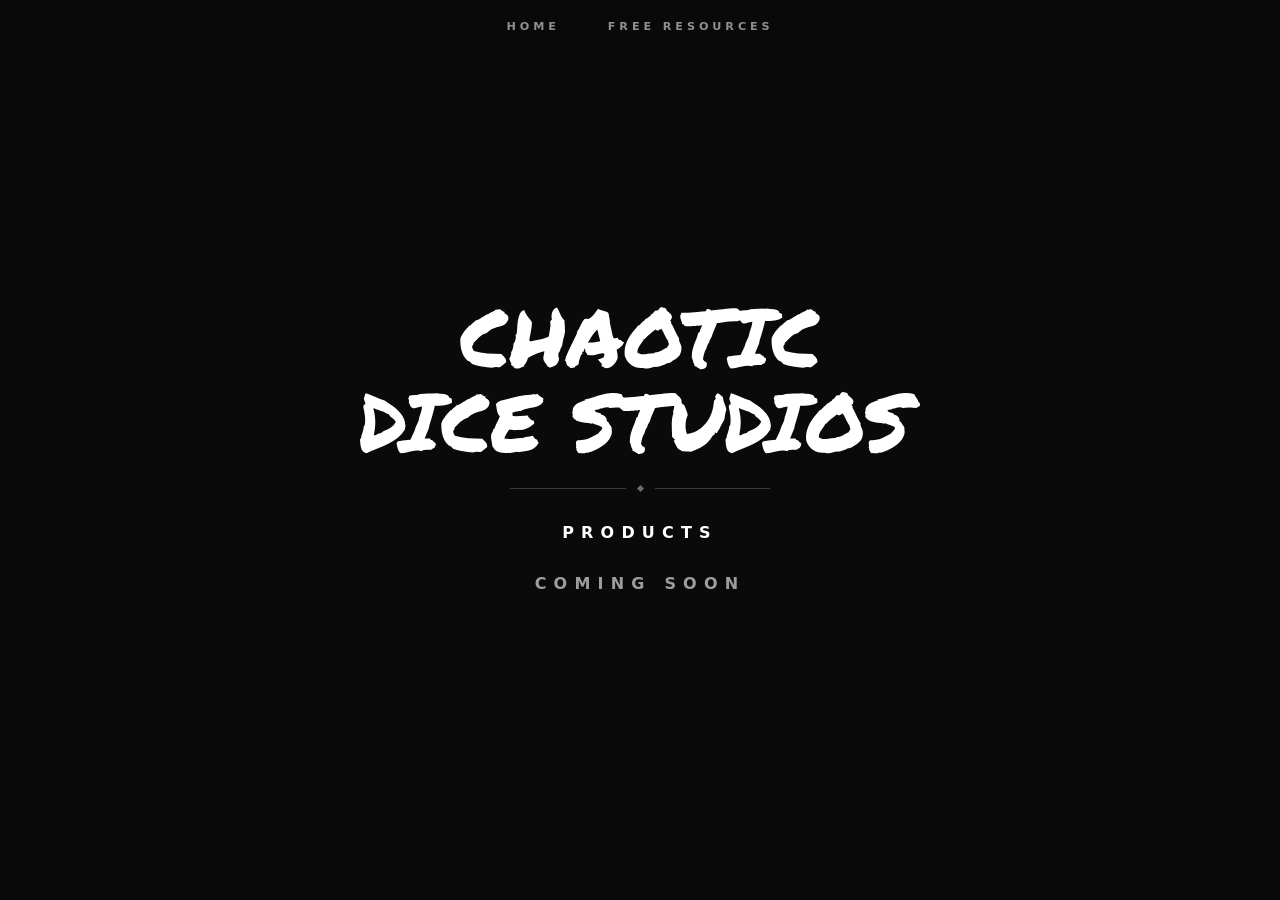
==== products/index.html @ 4c60e305 "Index page header cleanup" ====
<!DOCTYPE html>
<html lang="en">
<head>
  <meta charset="UTF-8">
  <meta name="viewport" content="width=device-width, initial-scale=1.0">
  <title>Products - Chaotic Dice Studios</title>
  <link rel="stylesheet" href="../style.css">
  <link rel="icon" type="image/png" href="/favicon-96x96.png" sizes="96x96">
  <link rel="icon" type="image/svg+xml" href="/favicon.svg">
  <link rel="shortcut icon" href="/favicon.ico">
  <link rel="apple-touch-icon" sizes="180x180" href="/apple-touch-icon.png">
  <link rel="manifest" href="/site.webmanifest">
  <script defer src="https://cloud.umami.is/script.js" data-website-id="42ec36c1-25f1-4bc5-8963-ef3c47a90265"></script>
</head>
<body>

  <nav>
    <a href="../">Home</a>
    <a href="../resources/">Free Resources</a>
  </nav>

  <main class="stage">
    <div class="logo-wrap">
      <img src="../images/logo.svg" alt="Chaotic Dice Studios">
    </div>
    <div class="rule"><div class="rule-gem"></div></div>
    <p class="page-title">Products</p>
    <p class="coming-soon">Coming Soon</p>
  </main>

</body>
</html>
---- style.css ----
:root {
  --background-color: #0a0a0a;
  --background-85alpha: rgba(10, 10, 10, 0.85);
  --foreground-color: #ffffff;
  --foreground-55alpha: rgba(255, 255, 255, 0.55);
  --foreground-20alpha: rgba(255, 255, 255, 0.2);
  --font-size-title: clamp(0.75rem, 2.5vw, 1rem);
  --font-size-nav: 0.7rem;
  --font-weight-bold: 700;
  --text-transform-uppercase: uppercase;
  --letter-spacing-title: 0.45em;
  --letter-spacing-navigation: 0.35em;
}

*, *::before, *::after { box-sizing: border-box; margin: 0; padding: 0; }

body {
  background: var(--background-color);
  color: var(--foreground-color);
  min-height: 100vh;
  display: flex;
  flex-direction: column;
  align-items: center;
  justify-content: center;
  font-family: system-ui, sans-serif;
}

nav {
  position: fixed;
  top: 0; left: 0; right: 0;
  display: flex;
  justify-content: center;
  gap: 3rem;
  padding: 1.25rem;
  background: var(--background-85alpha);
  backdrop-filter: blur(6px);
}

nav a {
  color: var(--foreground-55alpha);
  text-decoration: none;
  font-size: var(--font-size-nav);
  font-weight: var(--font-weight-bold);
  letter-spacing: var(--letter-spacing-navigation);
  text-transform: var(--text-transform-uppercase);
  transition: color 0.2s;
}

nav a:hover { color: var(--foreground-color); }

.stage {
  display: flex;
  flex-direction: column;
  align-items: center;
  gap: 2rem;
  padding: 2rem;
  animation: fadein 1s ease both;
}

.logo-wrap img {
  width: min(560px, 85vw);
  height: auto;
  display: block;
  animation: breathe 4s ease-in-out infinite;
}

.logo-wrap a { display: block; }

.page-title,
.coming-soon {
  font-size: var(--font-size-title);
  font-weight: var(--font-weight-bold);
  letter-spacing: var(--letter-spacing-title);
  text-transform: var(--text-transform-uppercase);
}

.coming-soon { opacity: 0.6; }

.tagline {
  font-size: var(--font-size-title);
  font-weight: var(--font-weight-bold);
  opacity: 0.6;
}

.rule {
  display: flex;
  align-items: center;
  gap: 0.75rem;
  width: min(260px, 60vw);
}

.rule::before, .rule::after {
  content: '';
  flex: 1;
  height: 1px;
  background: var(--foreground-20alpha);
}

.rule-gem {
  width: 5px;
  height: 5px;
  background: var(--foreground-color);
  transform: rotate(45deg);
  opacity: 0.4;
  flex-shrink: 0;
}

@keyframes breathe {
  0%, 100% { transform: scale(1);     opacity: 1; }
  50%       { transform: scale(1.03); opacity: 0.85; }
}

@keyframes fadein {
  from { opacity: 0; transform: translateY(16px); }
  to   { opacity: 1; transform: translateY(0); }
}
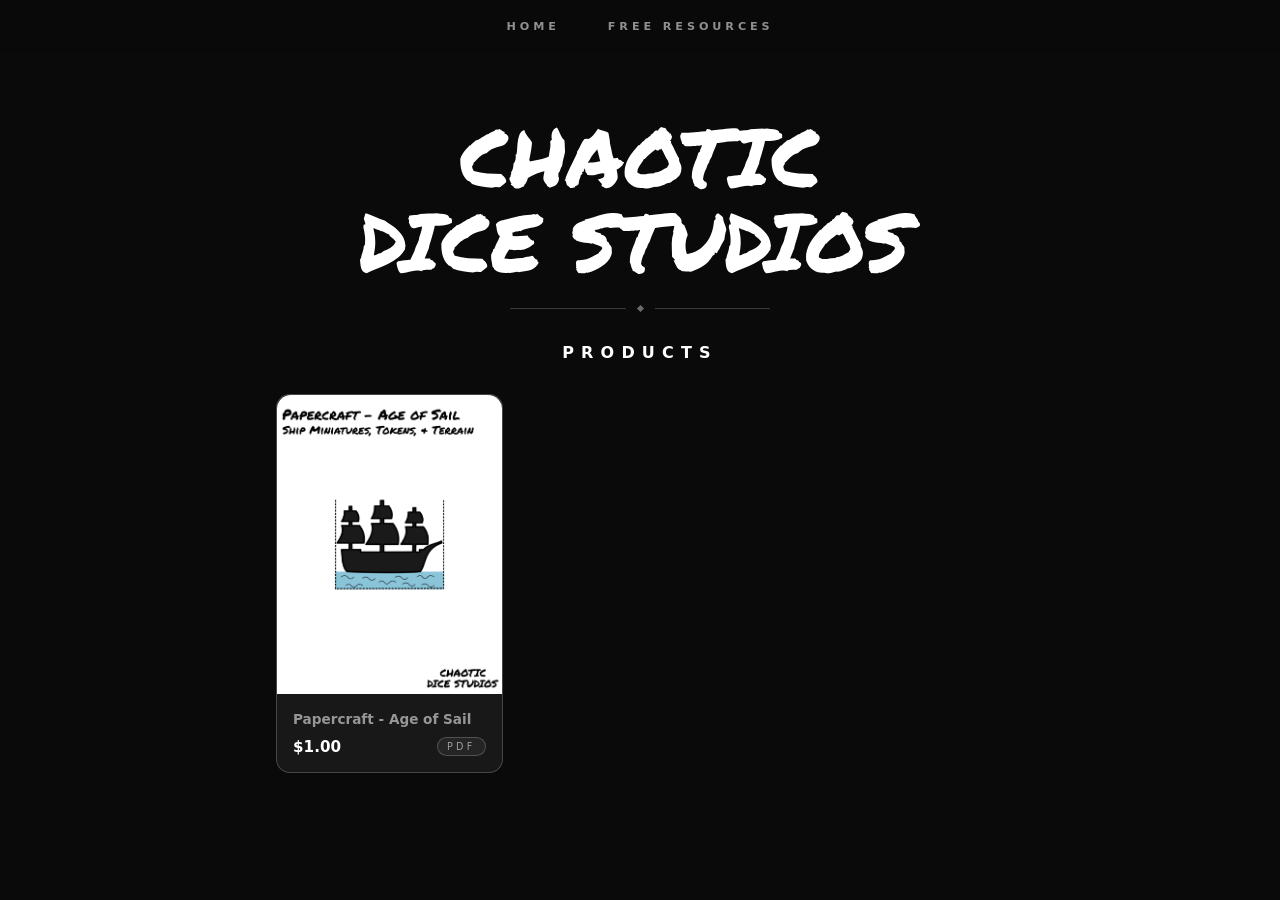
==== commit c9572c11: "Add products grid" ====
--- a/products/index.html
+++ b/products/index.html
@@ -25,8 +25,26 @@
     </div>
     <div class="rule"><div class="rule-gem"></div></div>
     <p class="page-title">Products</p>
-    <p class="coming-soon">Coming Soon</p>
+
+    <div class="product-grid">
+
+      <a class="product-card" href="https://www.wargamevault.com/en/product/571738/Papercraft--Age-of-Sail?affiliate_id=5084120" target="_blank" rel="noopener noreferrer">
+        <div class="product-card__img-wrap">
+          <img src="../images/papercraf-age-of-sail-cover.png" alt="Papercraft - Age of Sail" />
+        </div>
+        <div class="product-card__body">
+          <p class="product-card__title">Papercraft - Age of Sail</p>
+          <div class="product-card__footer">
+            <span class="product-card__price">$1.00</span>
+            <span class="product-card__badge">PDF</span>
+          </div>
+        </div>
+      </a>
+
+    </div>
+    <!-- /.product-grid -->
+
   </main>
 
 </body>
-</html>
+</html>
--- a/style.css
+++ b/style.css
@@ -4,12 +4,20 @@
   --foreground-color: #ffffff;
   --foreground-55alpha: rgba(255, 255, 255, 0.55);
   --foreground-20alpha: rgba(255, 255, 255, 0.2);
+  --foreground-06alpha: rgba(255, 255, 255, 0.06);
   --font-size-title: clamp(0.75rem, 2.5vw, 1rem);
   --font-size-nav: 0.7rem;
   --font-weight-bold: 700;
   --text-transform-uppercase: uppercase;
   --letter-spacing-title: 0.45em;
   --letter-spacing-navigation: 0.35em;
+
+  /* Product grid */
+  --product-card-radius: 14px;
+  --product-card-scale: 0.96;
+  --font-size-product-title: 0.85rem;
+  --font-size-product-price: 0.95rem;
+  --font-size-product-badge: 0.6rem;
 }
 
 *, *::before, *::after { box-sizing: border-box; margin: 0; padding: 0; }
@@ -113,4 +121,107 @@
 @keyframes fadein {
   from { opacity: 0; transform: translateY(16px); }
   to   { opacity: 1; transform: translateY(0); }
+}
+
+/* ── Product grid ─────────────────────────────────────────────── */
+
+.product-grid {
+  width: 100%;
+  max-width: 760px;
+  margin: 0 auto;
+  display: grid;
+  grid-template-columns: repeat(auto-fill, minmax(200px, 1fr));
+  gap: 1.5rem;
+  padding: 0 1rem;
+}
+
+.product-card {
+  display: flex;
+  flex-direction: column;
+  background: var(--foreground-06alpha);
+  border: 1px solid var(--foreground-20alpha);
+  border-radius: var(--product-card-radius);
+  text-decoration: none;
+  color: inherit;
+  transition: transform 0.2s ease, border-color 0.2s ease;
+}
+
+.product-card:hover {
+  transform: translateY(-4px);
+  border-color: var(--foreground-55alpha);
+}
+
+/* Image */
+.product-card__img-wrap {
+  width: 100%;
+  aspect-ratio: 3 / 4;
+  overflow: hidden;
+  border-radius: var(--product-card-radius) var(--product-card-radius) 0 0;
+}
+
+.product-card__img-wrap img {
+  width: 100%;
+  height: 100%;
+  object-fit: cover;
+  display: block;
+}
+
+/* Body */
+.product-card__body {
+  padding: 1rem;
+  display: flex;
+  flex-direction: column;
+  gap: 0.5rem;
+  flex: 1;
+}
+
+.product-card__title {
+  font-size: var(--font-size-product-title);
+  font-weight: var(--font-weight-bold);
+  color: var(--foreground-55alpha);
+  line-height: 1.4;
+  transition: color 0.2s;
+}
+
+.product-card:hover .product-card__title {
+  color: var(--foreground-color);
+}
+
+/* Price + badge row */
+.product-card__footer {
+  display: flex;
+  align-items: center;
+  justify-content: space-between;
+  margin-top: auto;
+}
+
+.product-card__price {
+  font-size: var(--font-size-product-price);
+  font-weight: var(--font-weight-bold);
+  color: var(--foreground-color);
+}
+
+.product-card__badge {
+  font-size: var(--font-size-product-badge);
+  letter-spacing: var(--letter-spacing-navigation);
+  text-transform: var(--text-transform-uppercase);
+  padding: 3px 9px;
+  border-radius: 20px;
+  background: var(--foreground-06alpha);
+  color: var(--foreground-55alpha);
+  border: 1px solid var(--foreground-20alpha);
+}
+
+@media (max-width: 640px) {
+  .product-grid {
+    grid-template-columns: 1fr;
+    gap: 1rem;
+    padding: 0;
+  }
+
+  .product-card {
+    max-width: 420px;
+    width: 100%;
+    margin: 0 auto;
+  }
 }
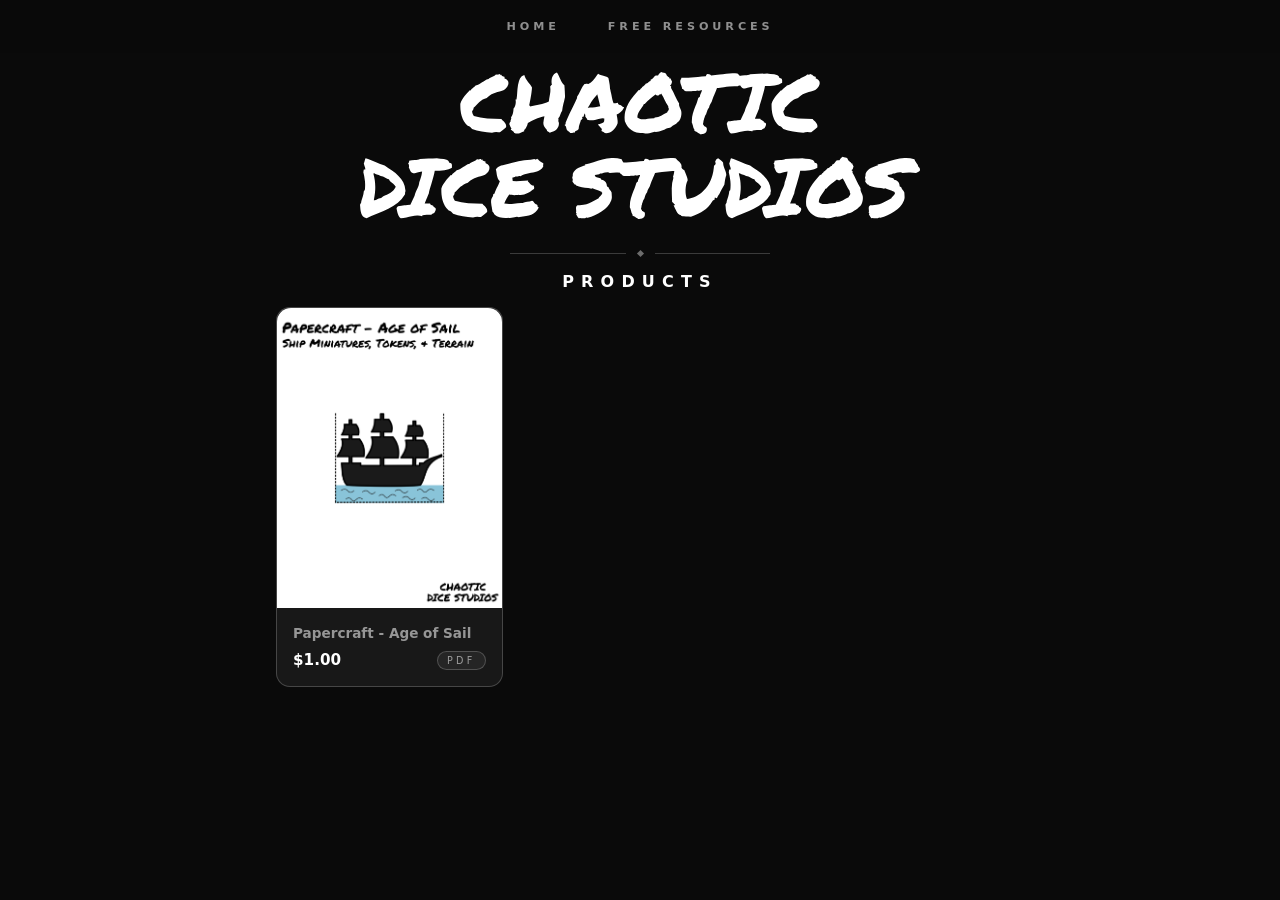
==== commit cb9bcad5: "Sitemap & Robots.txt for discoverability" ====
--- a/products/index.html
+++ b/products/index.html
@@ -10,6 +10,10 @@
   <link rel="shortcut icon" href="/favicon.ico">
   <link rel="apple-touch-icon" sizes="180x180" href="/apple-touch-icon.png">
   <link rel="manifest" href="/site.webmanifest">
+  <meta property="og:title" content="Products | Chaotic Dice Studios">
+  <meta property="og:description" content="Browse our indie tabletop games, scenarios, and papercraft kits.">
+  <meta property="og:url" content="https://chaoticdicestudios.com/products/">
+  <meta property="og:type" content="website">
   <script defer src="https://cloud.umami.is/script.js" data-website-id="42ec36c1-25f1-4bc5-8963-ef3c47a90265"></script>
 </head>
 <body>
--- a/style.css
+++ b/style.css
@@ -5,12 +5,16 @@
   --foreground-55alpha: rgba(255, 255, 255, 0.55);
   --foreground-20alpha: rgba(255, 255, 255, 0.2);
   --foreground-06alpha: rgba(255, 255, 255, 0.06);
-  --font-size-title: clamp(0.75rem, 2.5vw, 1rem);
+  --font-size-title: clamp(0.8rem, 2.5vw, 1rem);
   --font-size-nav: 0.7rem;
   --font-weight-bold: 700;
   --text-transform-uppercase: uppercase;
   --letter-spacing-title: 0.45em;
   --letter-spacing-navigation: 0.35em;
+
+  --nav-padding: 1.25rem;
+  --stage-top-gap: 2rem;
+  --stage-padding: 2rem;
 
   /* Product grid */
   --product-card-radius: 14px;
@@ -29,7 +33,6 @@
   display: flex;
   flex-direction: column;
   align-items: center;
-  justify-content: center;
   font-family: system-ui, sans-serif;
 }
 
@@ -39,9 +42,10 @@
   display: flex;
   justify-content: center;
   gap: 3rem;
-  padding: 1.25rem;
+  padding: var(--nav-padding);
   background: var(--background-85alpha);
   backdrop-filter: blur(6px);
+  z-index: 1;
 }
 
 nav a {
@@ -60,9 +64,11 @@
   display: flex;
   flex-direction: column;
   align-items: center;
-  gap: 2rem;
-  padding: 2rem;
+  gap: 1rem;
+  padding: calc(var(--nav-padding) * 2 + var(--stage-top-gap)) var(--stage-padding) var(--stage-padding);
   animation: fadein 1s ease both;
+  position: relative;
+  z-index: 0;
 }
 
 .logo-wrap img {
@@ -88,6 +94,8 @@
   font-size: var(--font-size-title);
   font-weight: var(--font-weight-bold);
   opacity: 0.6;
+  text-align: center;
+  margin-top: 0.5rem;
 }
 
 .rule {
@@ -95,6 +103,7 @@
   align-items: center;
   gap: 0.75rem;
   width: min(260px, 60vw);
+  margin-top: 1rem;
 }
 
 .rule::before, .rule::after {
@@ -115,7 +124,7 @@
 
 @keyframes breathe {
   0%, 100% { transform: scale(1);     opacity: 1; }
-  50%       { transform: scale(1.03); opacity: 0.85; }
+  50%       { transform: scale(1.02); opacity: 0.85; }
 }
 
 @keyframes fadein {
@@ -224,4 +233,18 @@
     width: 100%;
     margin: 0 auto;
   }
-}+}
+
+/* ── Featured product (home page) ────────────────────────────── */
+
+.product-card--featured {
+  width: min(320px, 85vw);
+  margin-top: 1rem;
+}
+
+.product-card__title-row {
+  display: flex;
+  align-items: flex-start;
+  justify-content: space-between;
+  gap: 0.5rem;
+}
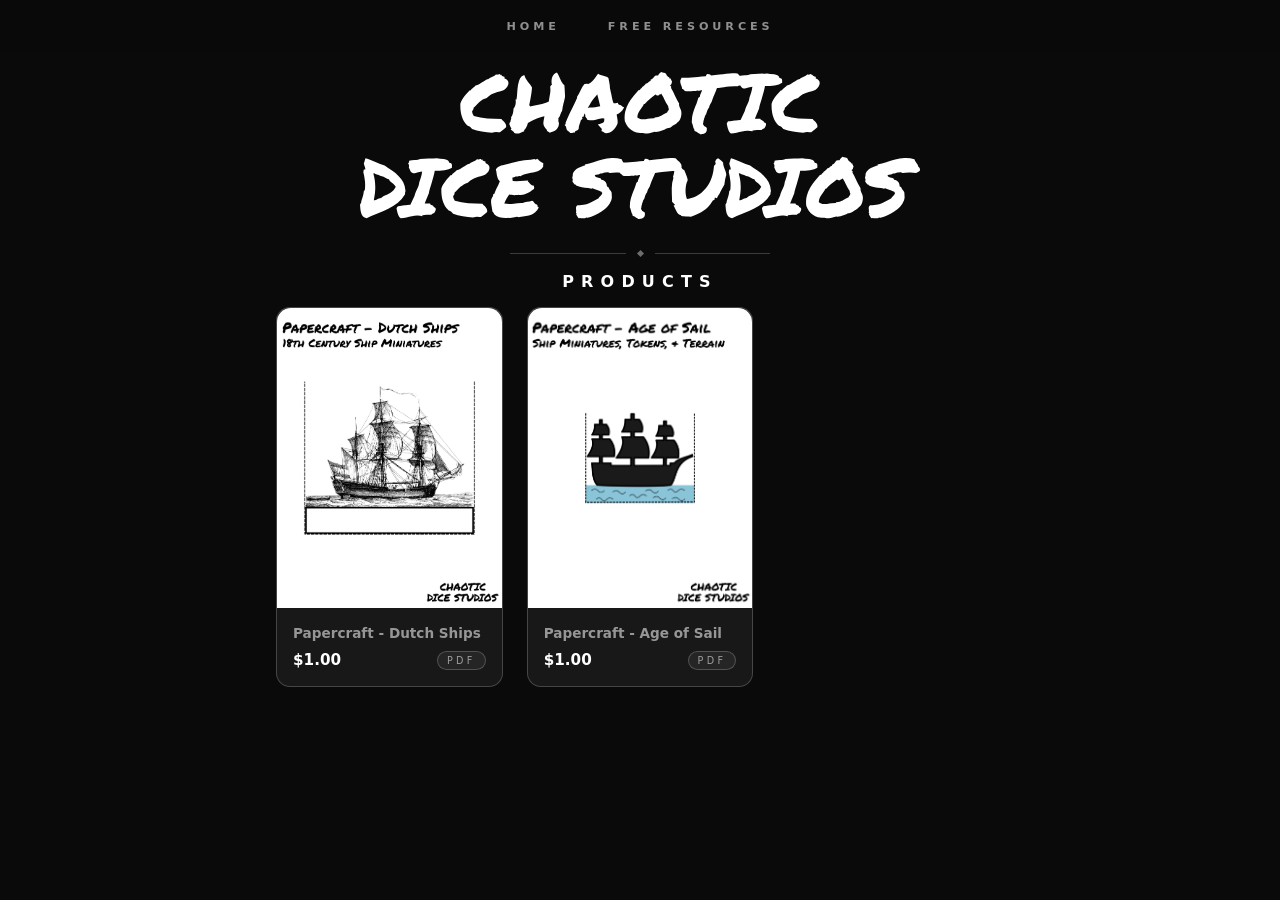
==== commit e9636cda: "Add Papercraft Dutch Ships product Also fix png typo" ====
--- a/products/index.html
+++ b/products/index.html
@@ -3,6 +3,8 @@
 <head>
   <meta charset="UTF-8">
   <meta name="viewport" content="width=device-width, initial-scale=1.0">
+  <meta name="description" content="Browse our indie tabletop games, scenarios, and papercraft kits.">
+  <meta name="robots" content="index, follow">
   <title>Products - Chaotic Dice Studios</title>
   <link rel="stylesheet" href="../style.css">
   <link rel="icon" type="image/png" href="/favicon-96x96.png" sizes="96x96">
@@ -10,10 +12,6 @@
   <link rel="shortcut icon" href="/favicon.ico">
   <link rel="apple-touch-icon" sizes="180x180" href="/apple-touch-icon.png">
   <link rel="manifest" href="/site.webmanifest">
-  <meta property="og:title" content="Products | Chaotic Dice Studios">
-  <meta property="og:description" content="Browse our indie tabletop games, scenarios, and papercraft kits.">
-  <meta property="og:url" content="https://chaoticdicestudios.com/products/">
-  <meta property="og:type" content="website">
   <script defer src="https://cloud.umami.is/script.js" data-website-id="42ec36c1-25f1-4bc5-8963-ef3c47a90265"></script>
 </head>
 <body>
@@ -32,9 +30,22 @@
 
     <div class="product-grid">
 
+      <a class="product-card" href="https://www.wargamevault.com//product/574199/papercraft-dutch-ships?affiliate_id=5084120" target="_blank" rel="noopener noreferrer">
+        <div class="product-card__img-wrap">
+          <img src="../images/papercraft-dutch-ships-cover.png" alt="Papercraft - Dutch Ships" />
+        </div>
+        <div class="product-card__body">
+          <p class="product-card__title">Papercraft - Dutch Ships</p>
+          <div class="product-card__footer">
+            <span class="product-card__price">$1.00</span>
+            <span class="product-card__badge">PDF</span>
+          </div>
+        </div>
+      </a>
+      
       <a class="product-card" href="https://www.wargamevault.com/en/product/571738/Papercraft--Age-of-Sail?affiliate_id=5084120" target="_blank" rel="noopener noreferrer">
         <div class="product-card__img-wrap">
-          <img src="../images/papercraf-age-of-sail-cover.png" alt="Papercraft - Age of Sail" />
+          <img src="../images/papercraft-age-of-sail-cover.png" alt="Papercraft - Age of Sail" />
         </div>
         <div class="product-card__body">
           <p class="product-card__title">Papercraft - Age of Sail</p>
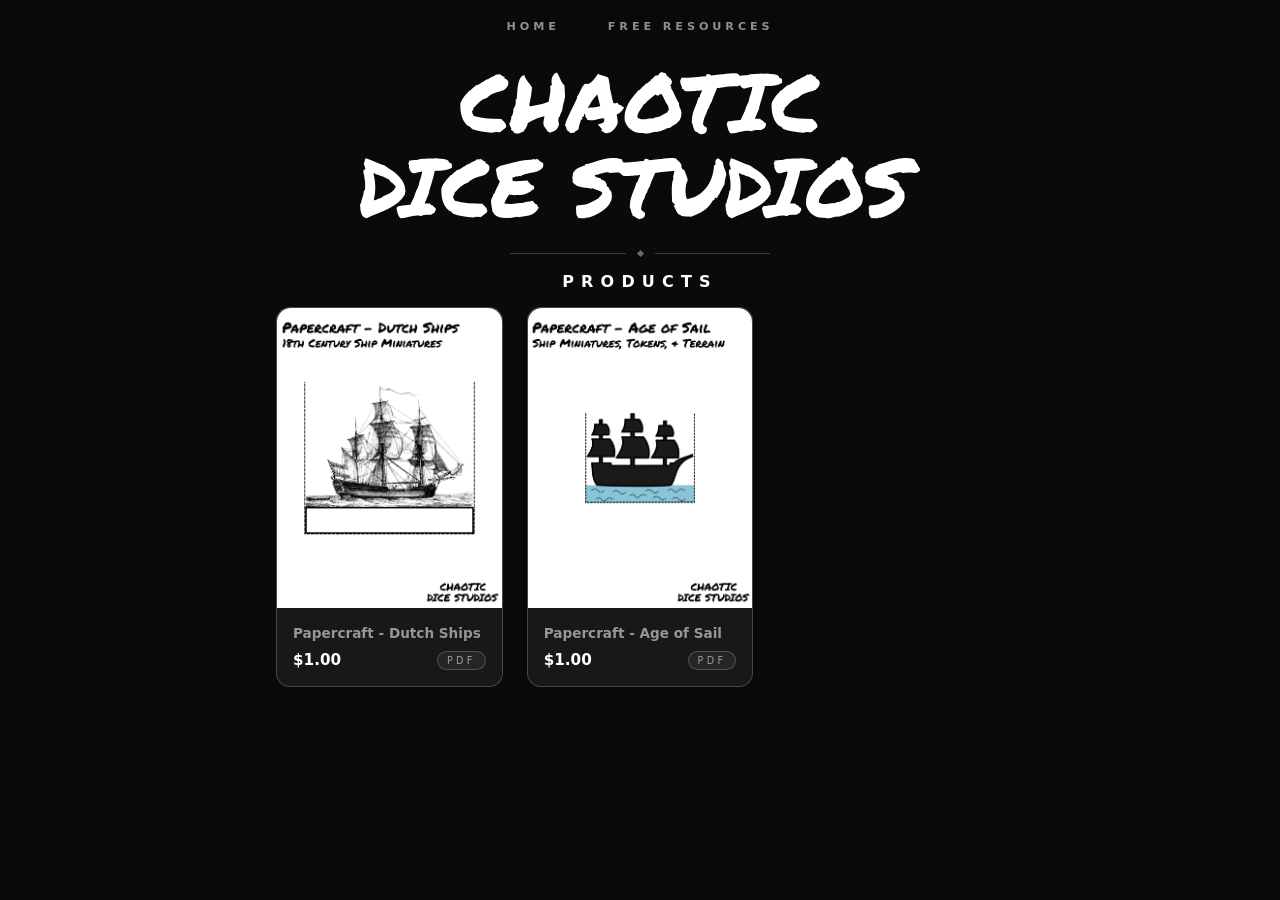
==== commit dc3dabe3: "Use h1 for bing seo" ====
--- a/products/index.html
+++ b/products/index.html
@@ -26,7 +26,7 @@
       <img src="../images/logo.svg" alt="Chaotic Dice Studios">
     </div>
     <div class="rule"><div class="rule-gem"></div></div>
-    <p class="page-title">Products</p>
+    <h1 class="page-title">Products</h1>
 
     <div class="product-grid">
 
--- a/style.css
+++ b/style.css
@@ -17,11 +17,30 @@
   --stage-padding: 2rem;
 
   /* Product grid */
-  --product-card-radius: 14px;
+  --card-radius: 14px;
   --product-card-scale: 0.96;
   --font-size-product-title: 0.85rem;
   --font-size-product-price: 0.95rem;
   --font-size-product-badge: 0.6rem;
+
+  /* Extra alpha shades (tools grid, etc.) */
+  --foreground-04alpha: rgba(255, 255, 255, 0.04);
+  --foreground-07alpha: rgba(255, 255, 255, 0.07);
+  --foreground-08alpha: rgba(255, 255, 255, 0.08);
+
+  /* Accent (success / free badge) */
+  --accent-green-color: #5db87a;
+  --accent-green-15alpha: rgba(93, 184, 122, 0.15);
+  --accent-green-25alpha: rgba(93, 184, 122, 0.25);
+
+  /* Tools grid */
+  --tool-card-icon-width: 240px;
+  --font-size-tool-eyebrow: 0.65rem;
+  --font-size-tool-title: 1.1rem;
+  --font-size-tool-desc: 0.83rem;
+  --font-size-tool-badge: 0.65rem;
+  --letter-spacing-tool-label: 0.12em;
+  --letter-spacing-tool-badge: 0.09em;
 }
 
 *, *::before, *::after { box-sizing: border-box; margin: 0; padding: 0; }
@@ -80,15 +99,12 @@
 
 .logo-wrap a { display: block; }
 
-.page-title,
-.coming-soon {
+.page-title {
   font-size: var(--font-size-title);
   font-weight: var(--font-weight-bold);
   letter-spacing: var(--letter-spacing-title);
   text-transform: var(--text-transform-uppercase);
 }
-
-.coming-soon { opacity: 0.6; }
 
 .tagline {
   font-size: var(--font-size-title);
@@ -149,7 +165,7 @@
   flex-direction: column;
   background: var(--foreground-06alpha);
   border: 1px solid var(--foreground-20alpha);
-  border-radius: var(--product-card-radius);
+  border-radius: var(--card-radius);
   text-decoration: none;
   color: inherit;
   transition: transform 0.2s ease, border-color 0.2s ease;
@@ -165,7 +181,7 @@
   width: 100%;
   aspect-ratio: 3 / 4;
   overflow: hidden;
-  border-radius: var(--product-card-radius) var(--product-card-radius) 0 0;
+  border-radius: var(--card-radius) var(--card-radius) 0 0;
 }
 
 .product-card__img-wrap img {
@@ -248,3 +264,96 @@
   justify-content: space-between;
   gap: 0.5rem;
 }
+
+/* ── Tools grid ────────────────────────────────────────────────── */
+
+.tools-grid {
+  width: 100%;
+  max-width: 720px;
+  margin: 2rem auto 0;
+  display: grid;
+  grid-template-columns: repeat(auto-fill, minmax(260px, 1fr));
+  gap: 1rem;
+  padding: 0 1rem;
+}
+
+.tool-card {
+  display: flex;
+  flex-direction: column;
+  background: var(--foreground-04alpha);
+  border: 1px solid var(--foreground-08alpha);
+  border-radius: var(--card-radius);
+  padding: 1.4rem 1.2rem;
+  text-decoration: none;
+  color: inherit;
+  transition: background 150ms ease, border-color 150ms ease, transform 100ms ease;
+}
+
+.tool-card:hover {
+  background: var(--foreground-07alpha);
+  border-color: var(--foreground-20alpha);
+}
+
+.tool-card__icon {
+  display: flex;
+  justify-content: center;
+}
+
+.tool-card__icon img {
+  width: var(--tool-card-icon-width);
+  height: auto;
+  display: block;
+}
+
+.tool-card__game {
+  font-size: var(--font-size-tool-eyebrow);
+  letter-spacing: var(--letter-spacing-tool-label);
+  text-transform: var(--text-transform-uppercase);
+  opacity: 0.45;
+  margin-bottom: 0.25rem;
+}
+
+.tool-card__title {
+  font-size: var(--font-size-tool-title);
+  font-weight: 600;
+  color: var(--foreground-color);
+  margin-bottom: 0.5rem;
+}
+
+.tool-card__desc {
+  font-size: var(--font-size-tool-desc);
+  opacity: 0.6;
+  line-height: 1.55;
+  flex: 1;
+  margin-bottom: 1rem;
+}
+
+.tool-card__badge {
+  display: inline-block;
+  font-size: var(--font-size-tool-badge);
+  letter-spacing: var(--letter-spacing-tool-badge);
+  text-transform: var(--text-transform-uppercase);
+  padding: 3px 9px;
+  border-radius: 20px;
+  background: var(--accent-green-15alpha);
+  color: var(--accent-green-color);
+  border: 1px solid var(--accent-green-25alpha);
+}
+
+@media (max-width: 640px) {
+  .tools-grid {
+    grid-template-columns: 1fr;
+    gap: 1rem;
+    padding: 0 0.5rem;
+  }
+
+  .tool-card {
+    max-width: 420px;
+    width: 100%;
+    margin: 0 auto;
+  }
+
+  .tool-card__icon img {
+    width: 140px;
+  }
+}
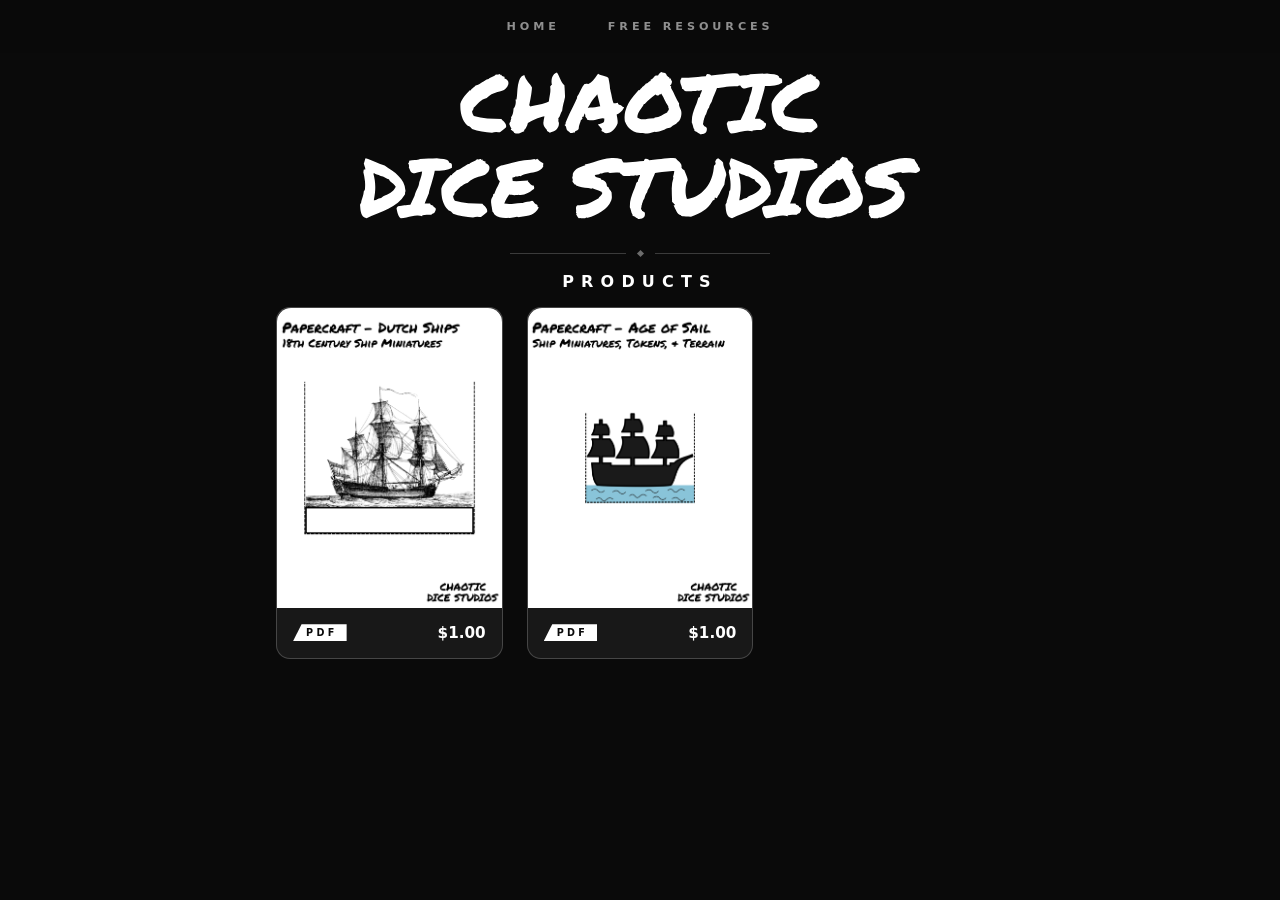
==== commit 3656ed2c: "Remove card titles" ====
--- a/products/index.html
+++ b/products/index.html
@@ -35,10 +35,9 @@
           <img src="../images/papercraft-dutch-ships-cover.png" alt="Papercraft - Dutch Ships" />
         </div>
         <div class="product-card__body">
-          <p class="product-card__title">Papercraft - Dutch Ships</p>
           <div class="product-card__footer">
+            <span class="product-card__badge">PDF</span>
             <span class="product-card__price">$1.00</span>
-            <span class="product-card__badge">PDF</span>
           </div>
         </div>
       </a>
@@ -48,10 +47,9 @@
           <img src="../images/papercraft-age-of-sail-cover.png" alt="Papercraft - Age of Sail" />
         </div>
         <div class="product-card__body">
-          <p class="product-card__title">Papercraft - Age of Sail</p>
           <div class="product-card__footer">
+            <span class="product-card__badge">PDF</span>
             <span class="product-card__price">$1.00</span>
-            <span class="product-card__badge">PDF</span>
           </div>
         </div>
       </a>
--- a/style.css
+++ b/style.css
@@ -1,3 +1,5 @@
+@import url('https://fonts.googleapis.com/css2?family=Oswald:wght@400;700&display=swap');
+
 :root {
   --background-color: #0a0a0a;
   --background-85alpha: rgba(10, 10, 10, 0.85);
@@ -11,28 +13,26 @@
   --text-transform-uppercase: uppercase;
   --letter-spacing-title: 0.45em;
   --letter-spacing-navigation: 0.35em;
-
+  --font-family-tagline-lead: 'Oswald', sans-serif;
+  --font-size-tagline-lead: clamp(0.95rem, 2.3vw, 1.15rem);
+  --font-weight-tagline-lead: 700;
+  --letter-spacing-tagline-lead: 0.05em;
+  --font-family-tagline-credit: 'Oswald', sans-serif;
+  --font-size-tagline-credit: clamp(0.8rem, 1.7vw, 0.95rem);
+  --font-weight-tagline-credit: 400;
   --nav-padding: 1.25rem;
   --stage-top-gap: 2rem;
   --stage-padding: 2rem;
-
   /* Product grid */
   --card-radius: 14px;
   --product-card-scale: 0.96;
   --font-size-product-title: 0.85rem;
   --font-size-product-price: 0.95rem;
   --font-size-product-badge: 0.6rem;
-
   /* Extra alpha shades (tools grid, etc.) */
   --foreground-04alpha: rgba(255, 255, 255, 0.04);
   --foreground-07alpha: rgba(255, 255, 255, 0.07);
   --foreground-08alpha: rgba(255, 255, 255, 0.08);
-
-  /* Accent (success / free badge) */
-  --accent-green-color: #5db87a;
-  --accent-green-15alpha: rgba(93, 184, 122, 0.15);
-  --accent-green-25alpha: rgba(93, 184, 122, 0.25);
-
   /* Tools grid */
   --tool-card-icon-width: 240px;
   --font-size-tool-eyebrow: 0.65rem;
@@ -42,9 +42,7 @@
   --letter-spacing-tool-label: 0.12em;
   --letter-spacing-tool-badge: 0.09em;
 }
-
 *, *::before, *::after { box-sizing: border-box; margin: 0; padding: 0; }
-
 body {
   background: var(--background-color);
   color: var(--foreground-color);
@@ -54,7 +52,6 @@
   align-items: center;
   font-family: system-ui, sans-serif;
 }
-
 nav {
   position: fixed;
   top: 0; left: 0; right: 0;
@@ -66,7 +63,6 @@
   backdrop-filter: blur(6px);
   z-index: 1;
 }
-
 nav a {
   color: var(--foreground-55alpha);
   text-decoration: none;
@@ -76,9 +72,7 @@
   text-transform: var(--text-transform-uppercase);
   transition: color 0.2s;
 }
-
 nav a:hover { color: var(--foreground-color); }
-
 .stage {
   display: flex;
   flex-direction: column;
@@ -89,31 +83,40 @@
   position: relative;
   z-index: 0;
 }
-
 .logo-wrap img {
   width: min(560px, 85vw);
   height: auto;
   display: block;
   animation: breathe 4s ease-in-out infinite;
 }
-
 .logo-wrap a { display: block; }
-
 .page-title {
   font-size: var(--font-size-title);
   font-weight: var(--font-weight-bold);
   letter-spacing: var(--letter-spacing-title);
   text-transform: var(--text-transform-uppercase);
 }
-
 .tagline {
-  font-size: var(--font-size-title);
-  font-weight: var(--font-weight-bold);
-  opacity: 0.6;
   text-align: center;
   margin-top: 0.5rem;
 }
-
+.tagline__lead {
+  display: block;
+  font-family: var(--font-family-tagline-lead);
+  font-size: var(--font-size-tagline-lead);
+  font-weight: var(--font-weight-tagline-lead);
+  letter-spacing: var(--letter-spacing-tagline-lead);
+  text-transform: var(--text-transform-uppercase);
+  color: var(--foreground-color);
+}
+.tagline__credit {
+  display: block;
+  font-family: var(--font-family-tagline-credit);
+  font-size: var(--font-size-tagline-credit);
+  font-weight: var(--font-weight-tagline-credit);
+  color: var(--foreground-color);
+  margin-top: 0.35rem;
+}
 .rule {
   display: flex;
   align-items: center;
@@ -121,14 +124,12 @@
   width: min(260px, 60vw);
   margin-top: 1rem;
 }
-
 .rule::before, .rule::after {
   content: '';
   flex: 1;
   height: 1px;
   background: var(--foreground-20alpha);
 }
-
 .rule-gem {
   width: 5px;
   height: 5px;
@@ -137,19 +138,15 @@
   opacity: 0.4;
   flex-shrink: 0;
 }
-
 @keyframes breathe {
-  0%, 100% { transform: scale(1);     opacity: 1; }
-  50%       { transform: scale(1.02); opacity: 0.85; }
-}
-
+  0%, 100% { transform: scale(1); opacity: 1; }
+  50% { transform: scale(1.02); opacity: 0.85; }
+}
 @keyframes fadein {
   from { opacity: 0; transform: translateY(16px); }
-  to   { opacity: 1; transform: translateY(0); }
-}
-
+  to { opacity: 1; transform: translateY(0); }
+}
 /* ── Product grid ─────────────────────────────────────────────── */
-
 .product-grid {
   width: 100%;
   max-width: 760px;
@@ -159,7 +156,6 @@
   gap: 1.5rem;
   padding: 0 1rem;
 }
-
 .product-card {
   display: flex;
   flex-direction: column;
@@ -170,12 +166,10 @@
   color: inherit;
   transition: transform 0.2s ease, border-color 0.2s ease;
 }
-
 .product-card:hover {
   transform: translateY(-4px);
   border-color: var(--foreground-55alpha);
 }
-
 /* Image */
 .product-card__img-wrap {
   width: 100%;
@@ -183,14 +177,12 @@
   overflow: hidden;
   border-radius: var(--card-radius) var(--card-radius) 0 0;
 }
-
 .product-card__img-wrap img {
   width: 100%;
   height: 100%;
   object-fit: cover;
   display: block;
 }
-
 /* Body */
 .product-card__body {
   padding: 1rem;
@@ -199,19 +191,9 @@
   gap: 0.5rem;
   flex: 1;
 }
-
-.product-card__title {
-  font-size: var(--font-size-product-title);
-  font-weight: var(--font-weight-bold);
-  color: var(--foreground-55alpha);
-  line-height: 1.4;
-  transition: color 0.2s;
-}
-
-.product-card:hover .product-card__title {
-  color: var(--foreground-color);
-}
-
+.product-card:hover {
+  color: var(--foreground-color);
+}
 /* Price + badge row */
 .product-card__footer {
   display: flex;
@@ -219,54 +201,40 @@
   justify-content: space-between;
   margin-top: auto;
 }
-
 .product-card__price {
   font-size: var(--font-size-product-price);
   font-weight: var(--font-weight-bold);
   color: var(--foreground-color);
 }
-
 .product-card__badge {
   font-size: var(--font-size-product-badge);
+  font-weight: var(--font-weight-bold);
   letter-spacing: var(--letter-spacing-navigation);
   text-transform: var(--text-transform-uppercase);
-  padding: 3px 9px;
-  border-radius: 20px;
-  background: var(--foreground-06alpha);
-  color: var(--foreground-55alpha);
-  border: 1px solid var(--foreground-20alpha);
-}
-
+  padding: 3px 9px 3px 13px;
+  clip-path: polygon(16% 0, 100% 0, 100% 100%, 0 100%);
+  background: var(--foreground-color);
+  color: var(--background-color);
+  border: none;
+}
 @media (max-width: 640px) {
-  .product-grid {
+.product-grid {
     grid-template-columns: 1fr;
     gap: 1rem;
     padding: 0;
-  }
-
-  .product-card {
+}
+.product-card {
     max-width: 420px;
     width: 100%;
     margin: 0 auto;
-  }
-}
-
+}
+}
 /* ── Featured product (home page) ────────────────────────────── */
-
 .product-card--featured {
   width: min(320px, 85vw);
   margin-top: 1rem;
 }
-
-.product-card__title-row {
-  display: flex;
-  align-items: flex-start;
-  justify-content: space-between;
-  gap: 0.5rem;
-}
-
 /* ── Tools grid ────────────────────────────────────────────────── */
-
 .tools-grid {
   width: 100%;
   max-width: 720px;
@@ -276,7 +244,6 @@
   gap: 1rem;
   padding: 0 1rem;
 }
-
 .tool-card {
   display: flex;
   flex-direction: column;
@@ -288,23 +255,19 @@
   color: inherit;
   transition: background 150ms ease, border-color 150ms ease, transform 100ms ease;
 }
-
 .tool-card:hover {
   background: var(--foreground-07alpha);
   border-color: var(--foreground-20alpha);
 }
-
 .tool-card__icon {
   display: flex;
   justify-content: center;
 }
-
 .tool-card__icon img {
   width: var(--tool-card-icon-width);
   height: auto;
   display: block;
 }
-
 .tool-card__game {
   font-size: var(--font-size-tool-eyebrow);
   letter-spacing: var(--letter-spacing-tool-label);
@@ -312,14 +275,12 @@
   opacity: 0.45;
   margin-bottom: 0.25rem;
 }
-
 .tool-card__title {
   font-size: var(--font-size-tool-title);
   font-weight: 600;
   color: var(--foreground-color);
   margin-bottom: 0.5rem;
 }
-
 .tool-card__desc {
   font-size: var(--font-size-tool-desc);
   opacity: 0.6;
@@ -327,33 +288,30 @@
   flex: 1;
   margin-bottom: 1rem;
 }
-
 .tool-card__badge {
   display: inline-block;
   font-size: var(--font-size-tool-badge);
+  font-weight: var(--font-weight-bold);
   letter-spacing: var(--letter-spacing-tool-badge);
   text-transform: var(--text-transform-uppercase);
-  padding: 3px 9px;
-  border-radius: 20px;
-  background: var(--accent-green-15alpha);
-  color: var(--accent-green-color);
-  border: 1px solid var(--accent-green-25alpha);
-}
-
+  padding: 3px 9px 3px 13px;
+  clip-path: polygon(16% 0, 100% 0, 100% 100%, 0 100%);
+  background: var(--foreground-color);
+  color: var(--background-color);
+  border: none;
+}
 @media (max-width: 640px) {
-  .tools-grid {
+.tools-grid {
     grid-template-columns: 1fr;
     gap: 1rem;
     padding: 0 0.5rem;
-  }
-
-  .tool-card {
+}
+.tool-card {
     max-width: 420px;
     width: 100%;
     margin: 0 auto;
-  }
-
-  .tool-card__icon img {
+}
+.tool-card__icon img {
     width: 140px;
-  }
-}+}
+}
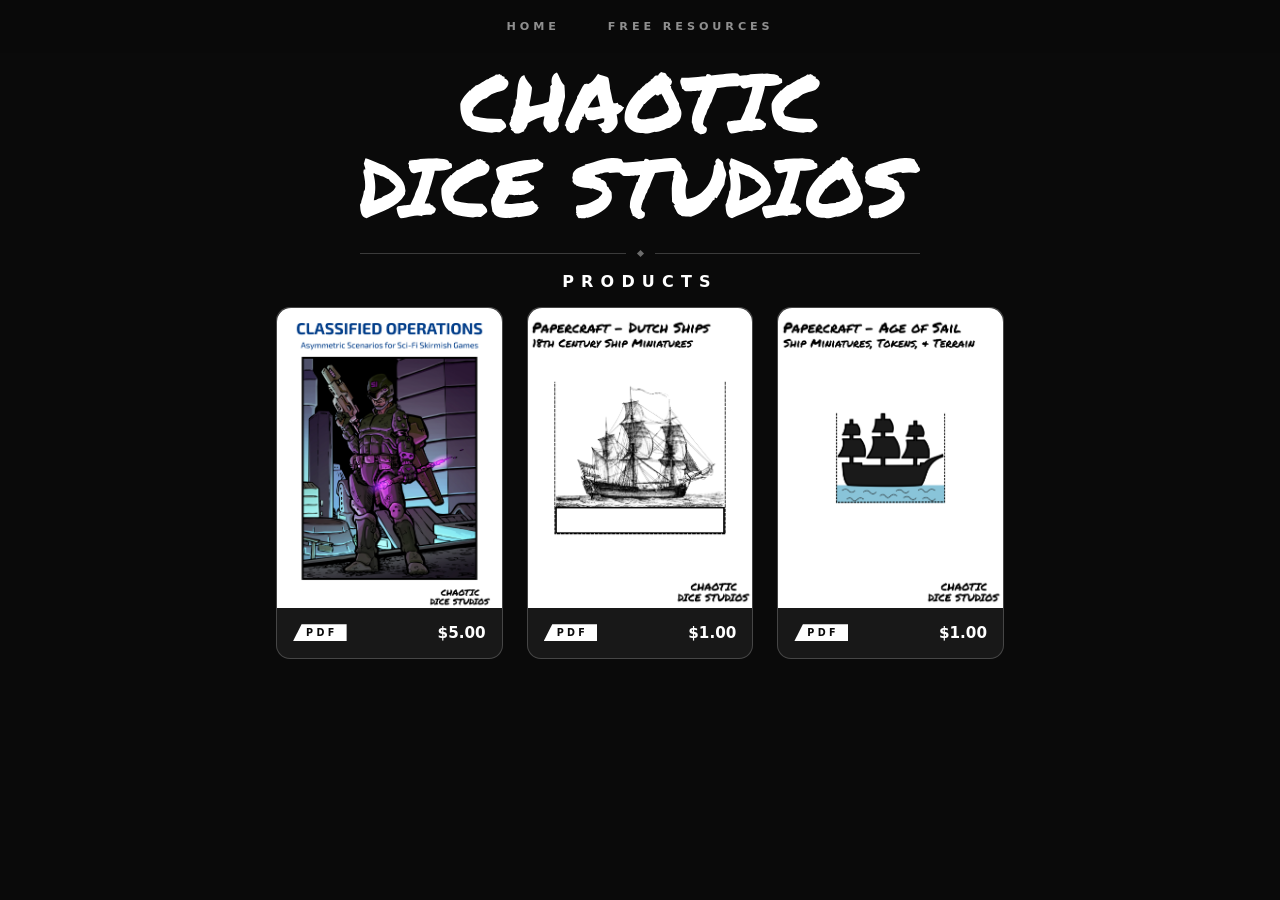
==== commit b236c141: "Add Classified Operations" ====
--- a/products/index.html
+++ b/products/index.html
@@ -30,6 +30,18 @@
 
     <div class="product-grid">
 
+      <a class="product-card" href="https://wargamevault.com/product/584883/Classified-Operations?affiliate_id=5084120" target="_blank" rel="noopener noreferrer">
+        <div class="product-card__img-wrap">
+          <img src="../images/classified-operations-cover.png" alt="Classified Operations" />
+        </div>
+        <div class="product-card__body">
+          <div class="product-card__footer">
+            <span class="product-card__badge">PDF</span>
+            <span class="product-card__price">$5.00</span>
+          </div>
+        </div>
+      </a>
+
       <a class="product-card" href="https://www.wargamevault.com//product/574199/papercraft-dutch-ships?affiliate_id=5084120" target="_blank" rel="noopener noreferrer">
         <div class="product-card__img-wrap">
           <img src="../images/papercraft-dutch-ships-cover.png" alt="Papercraft - Dutch Ships" />
--- a/style.css
+++ b/style.css
@@ -1,4 +1,4 @@
-@import url('https://fonts.googleapis.com/css2?family=Oswald:wght@400;700&display=swap');
+@import url('https://fonts.googleapis.com/css2?family=Oswald:wght@400;700&family=Permanent+Marker&display=swap');
 
 :root {
   --background-color: #0a0a0a;
@@ -23,10 +23,10 @@
   --nav-padding: 1.25rem;
   --stage-top-gap: 2rem;
   --stage-padding: 2rem;
+  --logo-width: min(560px, 85vw);
   /* Product grid */
   --card-radius: 14px;
   --product-card-scale: 0.96;
-  --font-size-product-title: 0.85rem;
   --font-size-product-price: 0.95rem;
   --font-size-product-badge: 0.6rem;
   /* Extra alpha shades (tools grid, etc.) */
@@ -84,7 +84,7 @@
   z-index: 0;
 }
 .logo-wrap img {
-  width: min(560px, 85vw);
+  width: var(--logo-width);
   height: auto;
   display: block;
   animation: breathe 4s ease-in-out infinite;
@@ -121,7 +121,7 @@
   display: flex;
   align-items: center;
   gap: 0.75rem;
-  width: min(260px, 60vw);
+  width: var(--logo-width);
   margin-top: 1rem;
 }
 .rule::before, .rule::after {
@@ -191,9 +191,6 @@
   gap: 0.5rem;
   flex: 1;
 }
-.product-card:hover {
-  color: var(--foreground-color);
-}
 /* Price + badge row */
 .product-card__footer {
   display: flex;
@@ -233,6 +230,48 @@
 .product-card--featured {
   width: min(320px, 85vw);
   margin-top: 1rem;
+}
+/* ── Creators ─────────────────────────────────────────────────── */
+.creators {
+  width: min(420px, 85vw);
+  margin-top: 1rem;
+}
+.creators__heading {
+  font-family: var(--font-family-tagline-lead);
+  font-size: var(--font-size-tagline-lead);
+  font-weight: var(--font-weight-tagline-lead);
+  letter-spacing: var(--letter-spacing-tagline-lead);
+  text-transform: var(--text-transform-uppercase);
+  color: var(--foreground-color);
+  text-align: center;
+  margin-bottom: 0.75rem;
+}
+.creators__person {
+  display: flex;
+  align-items: center;
+  gap: 0.9rem;
+  margin-bottom: 1.5rem;
+}
+.creators__name {
+  font-family: 'Permanent Marker', cursive;
+  font-size: clamp(1.1rem, 3vw, 1.4rem);
+  color: var(--foreground-color);
+  flex-shrink: 0;
+}
+.creators__divider {
+  width: 1px;
+  align-self: stretch;
+  background: var(--foreground-20alpha);
+  flex-shrink: 0;
+}
+.creators__bio {
+  font-family: system-ui, sans-serif;
+  font-size: clamp(0.7rem, 1.8vw, 0.8rem);
+  line-height: 1.55;
+  color: var(--foreground-55alpha);
+}
+.creators__bio a:link {
+  color: var(--foreground-color);
 }
 /* ── Tools grid ────────────────────────────────────────────────── */
 .tools-grid {
@@ -295,7 +334,7 @@
   letter-spacing: var(--letter-spacing-tool-badge);
   text-transform: var(--text-transform-uppercase);
   padding: 3px 9px 3px 13px;
-  clip-path: polygon(16% 0, 100% 0, 100% 100%, 0 100%);
+  clip-path: polygon(13px 0, 100% 0, 100% 100%, 0 100%);
   background: var(--foreground-color);
   color: var(--background-color);
   border: none;
@@ -314,4 +353,4 @@
 .tool-card__icon img {
     width: 140px;
 }
-}
+}
